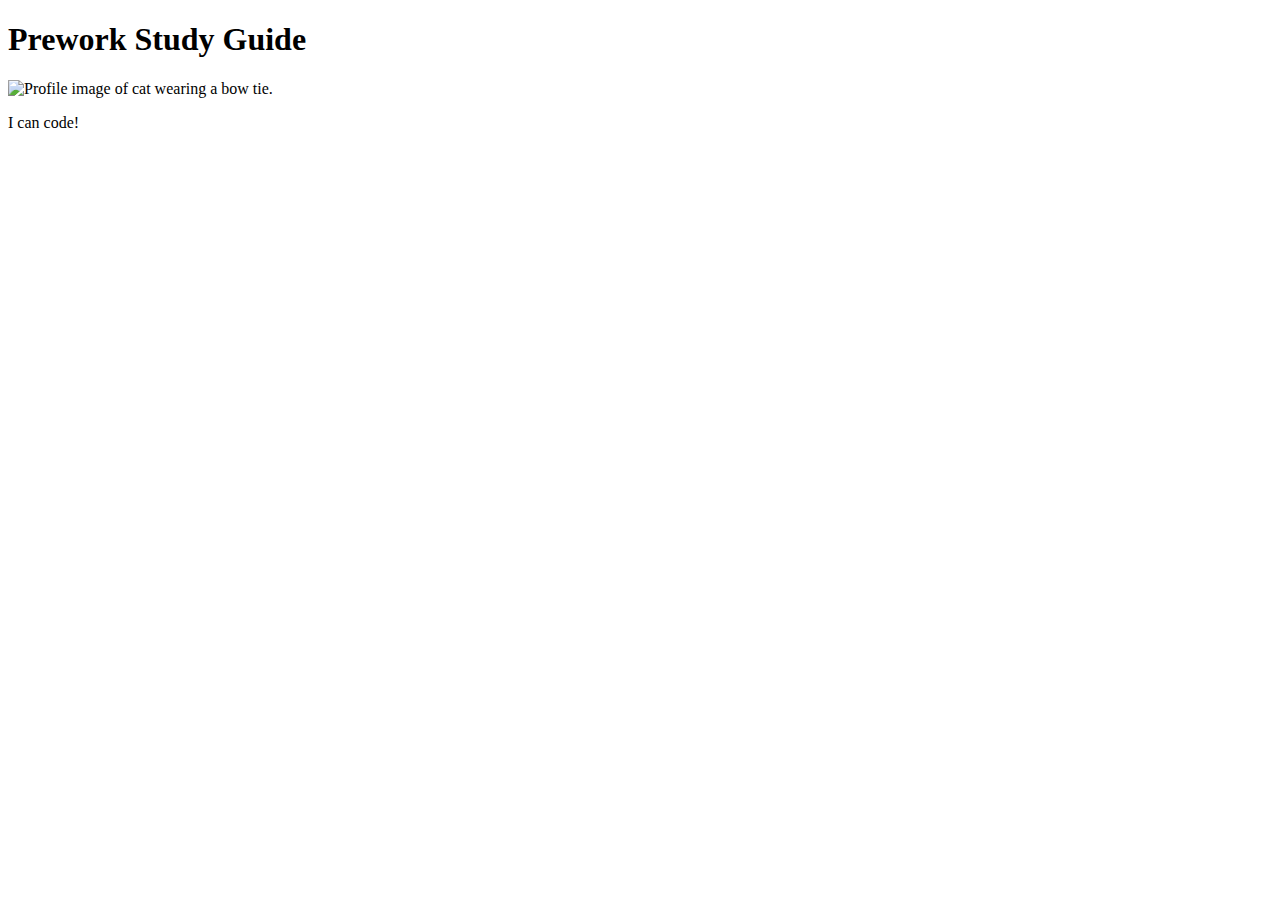
==== assets/index.html @ ce635490 "fixed bug in html main file header" ====
<!DOCTYPE html>
<html lang="en">
  <head>
    <meta charset="UTF-8" />
    <meta http-equiv="X-UA-Compatible" content="IE=edge" />
    <meta name="viewport" content="width=device-width, initial-scale=1.0" />
    <title>Prework Study Guide</title>
  </head>
  <body>
    <header id="header">
      <h1>Prework Study Guide</h1>
      <img src="./assets/bowtie-cat.png" alt="Profile image of cat wearing a bow tie." />
    </header>
    <main>
      <!-- Student code goes here -->
    </main>

    <footer>
      <p>I can code!</p>
    </footer>
  </body>
</html>
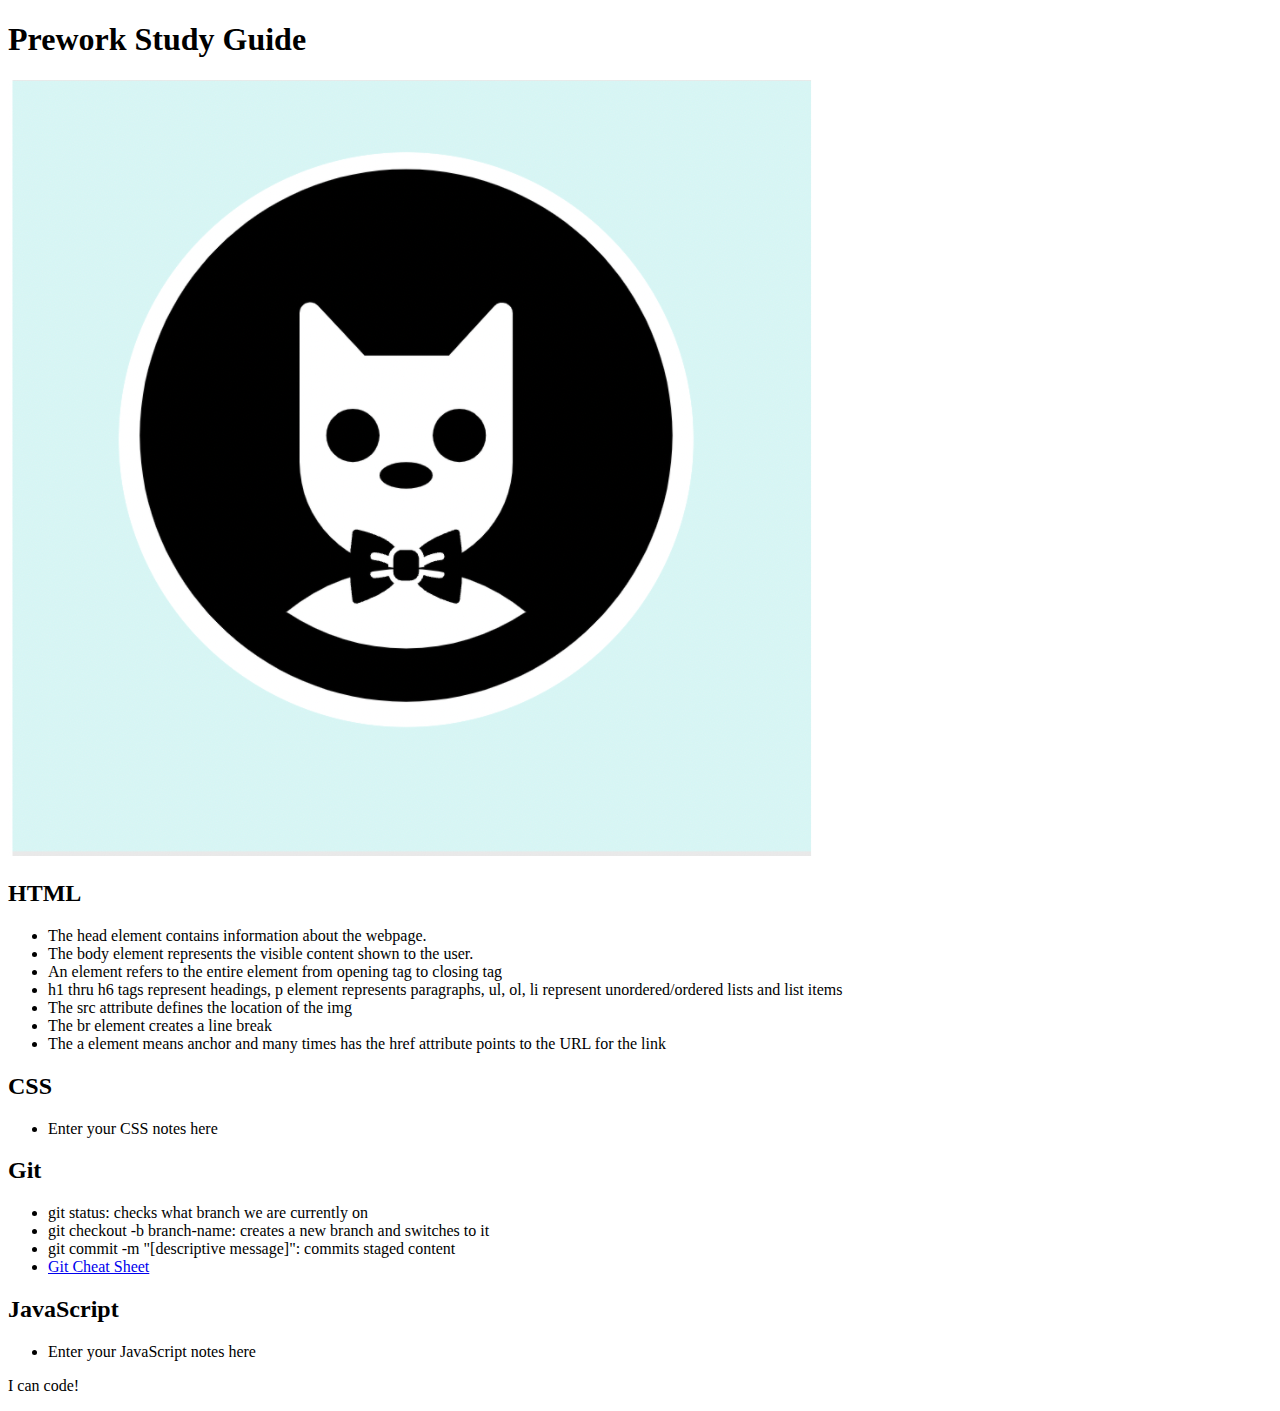
==== commit 6b4fef25: "added code to HTML file" ====
--- a/assets/index.html
+++ b/assets/index.html
@@ -9,10 +9,48 @@
   <body>
     <header id="header">
       <h1>Prework Study Guide</h1>
-      <img src="./assets/bowtie-cat.png" alt="Profile image of cat wearing a bow tie." />
+      <img src="./bowtie-cat.png" alt="Profile image of cat wearing a bow tie." />
     </header>
     <main>
-      <!-- Student code goes here -->
+      <section class="card" id="html-section">
+        <h2>HTML</h2>    
+        <ul>
+          <li>The head element contains information about the webpage.</li>
+          <li>The body element represents the visible content shown to the user.</li>
+          <li>An element refers to the entire element from opening tag to closing tag</li>
+          <li>h1 thru h6 tags represent headings, p element represents paragraphs, ul, ol, li represent unordered/ordered lists and list items</li>
+          <li>The src attribute defines the location of the img</li>
+          <li>The br element creates a line break</li>
+          <li>The a element means anchor and many times has the href attribute points to the URL for the link</li>
+        </ul>  
+      </section>
+
+
+      <section class="card" id="css-section">
+        <h2>CSS</h2>
+          <ul>
+            <li>Enter your CSS notes here</li>
+          </ul>
+      </section>
+
+
+      <section class="card" id="git-section">
+        <h2>Git</h2>
+          <ul>
+            <li> git status: checks what branch we are currently on</li>
+            <li> git checkout -b branch-name: creates a new branch and switches to it</li>
+            <li> git commit -m "[descriptive message]": commits staged content</li>
+            <li><a href="https://education.github.com/git-cheat-sheet-education.pdf">Git Cheat Sheet</a></li>
+          </ul>
+      </section>
+
+
+      <section class="card" id="javascript-section">
+        <h2>JavaScript</h2>
+          <ul>
+            <li>Enter your JavaScript notes here</li>
+          </ul>
+      </section>
     </main>
 
     <footer>
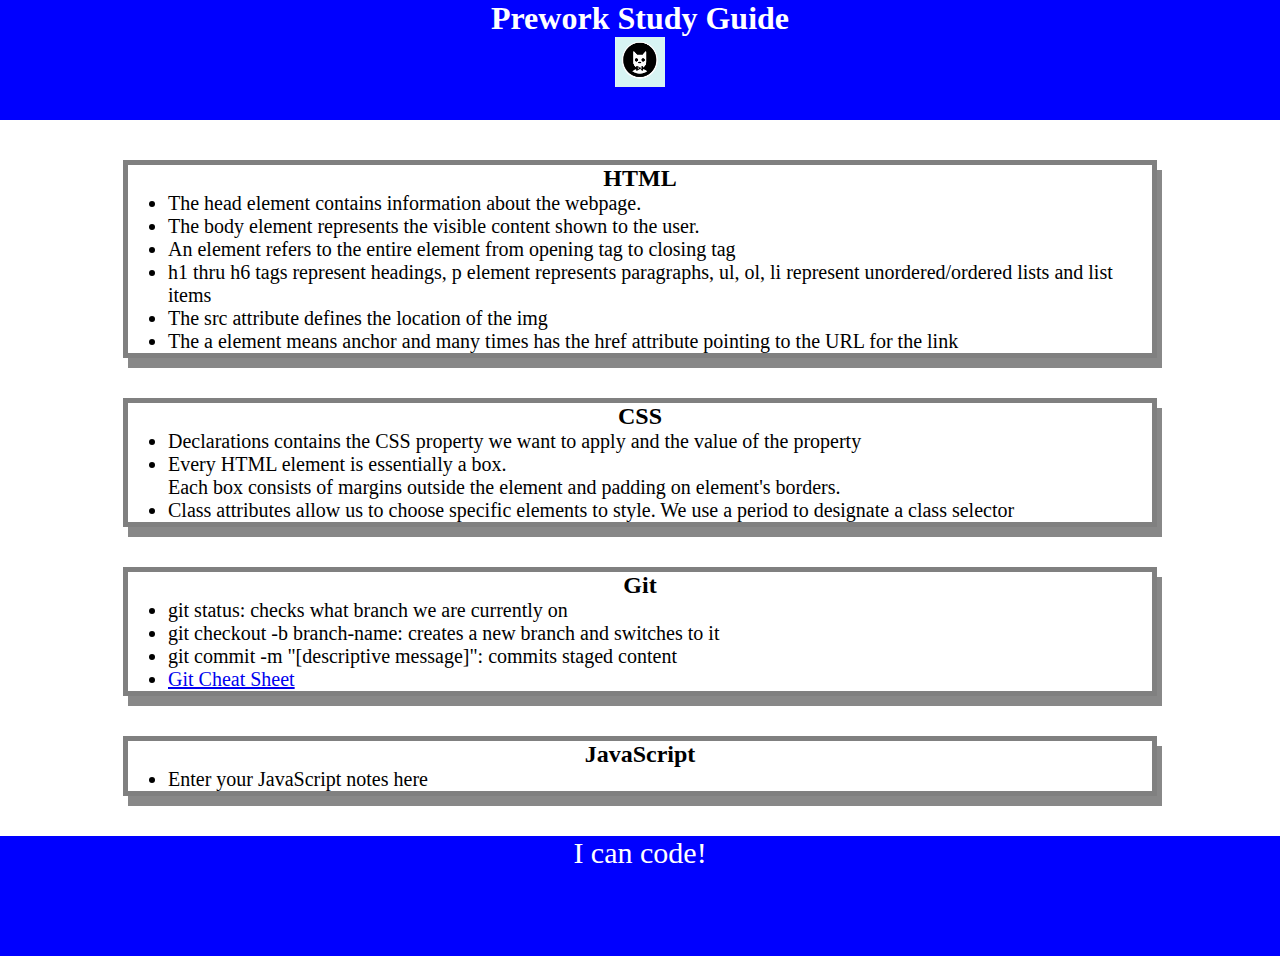
==== commit 6815248e: "added CSS to project" ====
--- a/assets/index.html
+++ b/assets/index.html
@@ -4,6 +4,7 @@
     <meta charset="UTF-8" />
     <meta http-equiv="X-UA-Compatible" content="IE=edge" />
     <meta name="viewport" content="width=device-width, initial-scale=1.0" />
+    <link rel="stylesheet" href="./style.css" />
     <title>Prework Study Guide</title>
   </head>
   <body>
@@ -20,8 +21,7 @@
           <li>An element refers to the entire element from opening tag to closing tag</li>
           <li>h1 thru h6 tags represent headings, p element represents paragraphs, ul, ol, li represent unordered/ordered lists and list items</li>
           <li>The src attribute defines the location of the img</li>
-          <li>The br element creates a line break</li>
-          <li>The a element means anchor and many times has the href attribute points to the URL for the link</li>
+          <li>The a element means anchor and many times has the href attribute pointing to the URL for the link</li>
         </ul>  
       </section>
 
@@ -29,7 +29,9 @@
       <section class="card" id="css-section">
         <h2>CSS</h2>
           <ul>
-            <li>Enter your CSS notes here</li>
+            <li>Declarations contains the CSS property we want to apply and the value of the property</li>
+            <li>Every HTML element is essentially a box. <br> Each box consists of margins outside the element and padding on element's borders.</li>
+            <li>Class attributes allow us to choose specific elements to style. We use a period to designate a class selector</li>
           </ul>
       </section>
 
--- a/assets/style.css
+++ b/assets/style.css
@@ -0,0 +1,40 @@
+* {
+    margin: 0;
+    padding: 0;
+}
+
+header, footer {
+    width: 100%;
+    height: 120px;
+    background-color: blue;
+    color: white;
+}
+
+h1, h2 {
+    text-align: center;
+}
+
+img {
+    display: block;
+    height: 50px;
+    width: 50px;
+    margin-left: auto;
+    margin-right: auto;
+}
+
+ul {
+    padding-left: 40px;
+    font-size: 20px;
+}
+
+p {
+    text-align: center;
+    font-size: 30px;
+}   
+
+.card {
+    width: 80%;
+    margin: 40px auto;
+    border: 5px solid gray;
+    box-shadow: 5px 10px #888888;
+}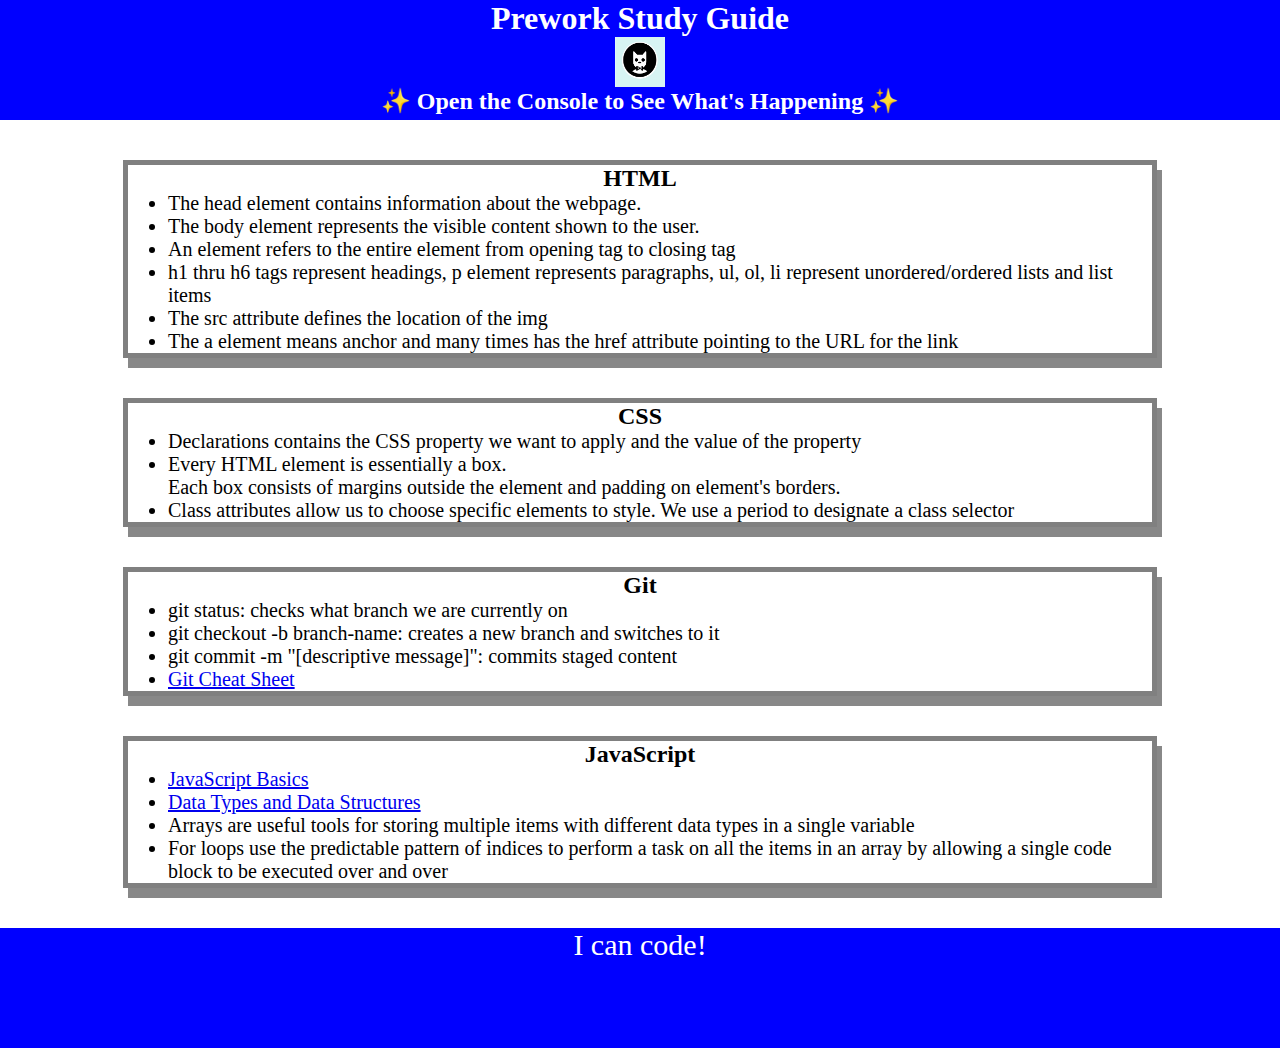
==== commit 7e1ced29: "added JS to project" ====
--- a/assets/index.html
+++ b/assets/index.html
@@ -11,6 +11,7 @@
     <header id="header">
       <h1>Prework Study Guide</h1>
       <img src="./bowtie-cat.png" alt="Profile image of cat wearing a bow tie." />
+      <h2>✨ Open the Console to See What's Happening ✨</h2>
     </header>
     <main>
       <section class="card" id="html-section">
@@ -50,7 +51,10 @@
       <section class="card" id="javascript-section">
         <h2>JavaScript</h2>
           <ul>
-            <li>Enter your JavaScript notes here</li>
+            <li><a href="https://developer.mozilla.org/en-US/docs/Learn/Getting_started_with_the_web/JavaScript_basics">JavaScript Basics</a></li>
+            <li> <a href="https://developer.mozilla.org/en-US/docs/Web/JavaScript/Data_structures">Data Types and Data Structures</a></li>
+            <li>Arrays are useful tools for storing multiple items with different data types in a single variable</li>
+            <li>For loops use the predictable pattern of indices to perform a task on all the items in an array by allowing a single code block to be executed over and over</li>
           </ul>
       </section>
     </main>
@@ -58,5 +62,6 @@
     <footer>
       <p>I can code!</p>
     </footer>
+    <script src="./script.js"></script>
   </body>
 </html>
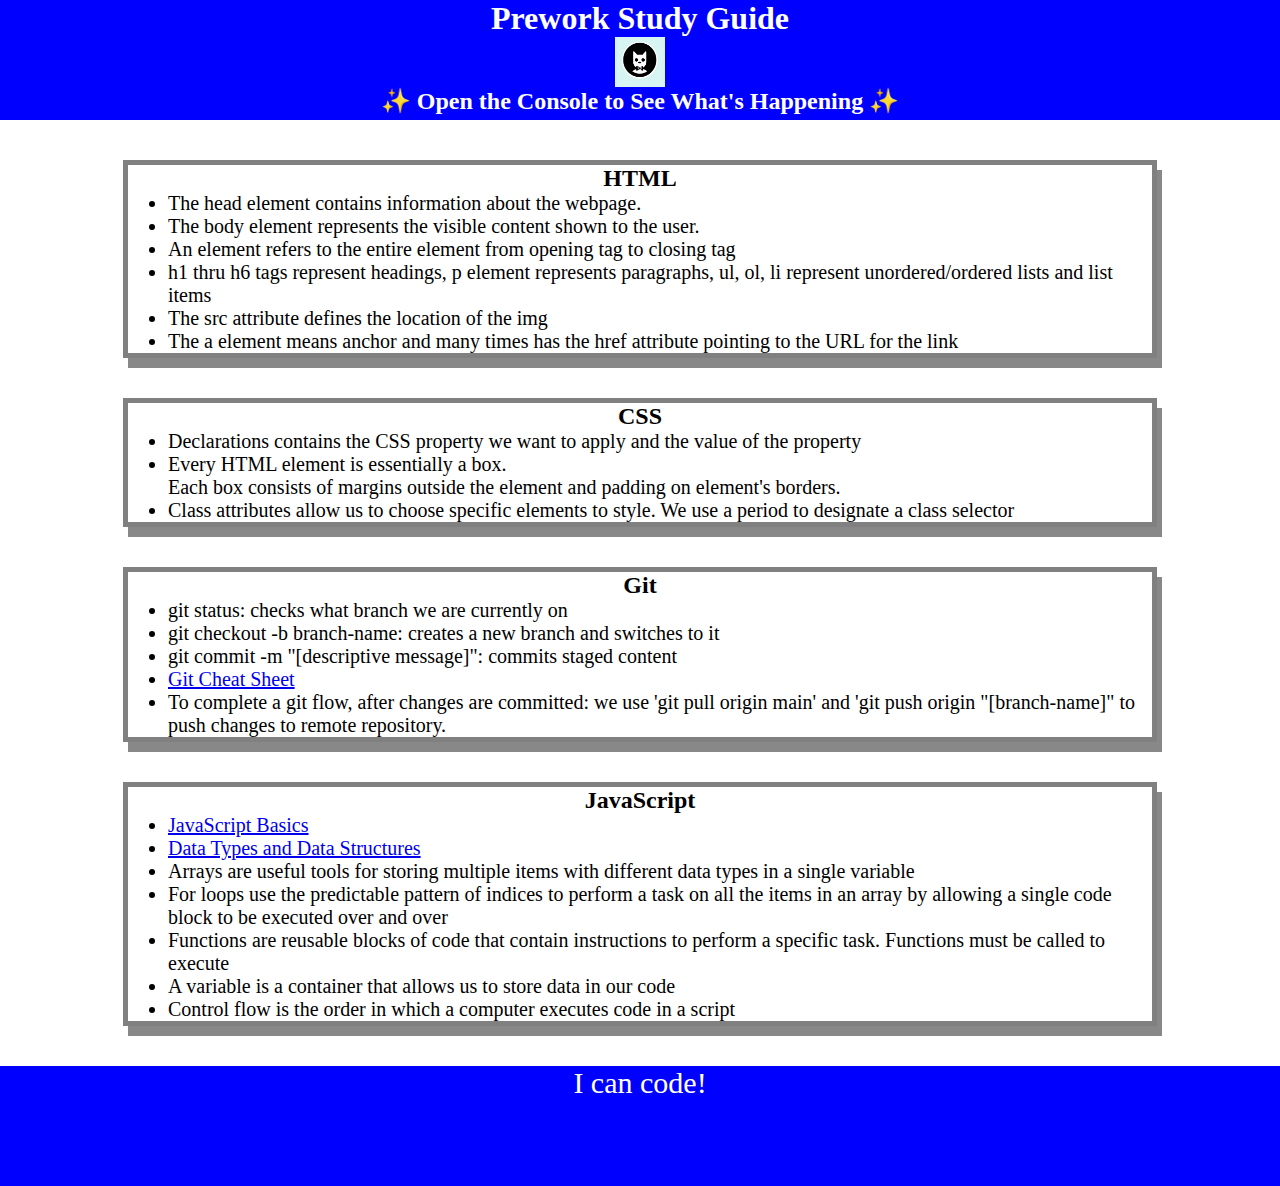
==== commit 035e0bca: "added JS logic" ====
--- a/assets/index.html
+++ b/assets/index.html
@@ -44,6 +44,7 @@
             <li> git checkout -b branch-name: creates a new branch and switches to it</li>
             <li> git commit -m "[descriptive message]": commits staged content</li>
             <li><a href="https://education.github.com/git-cheat-sheet-education.pdf">Git Cheat Sheet</a></li>
+            <li>To complete a git flow, after changes are committed: we use 'git pull origin main' and 'git push origin "[branch-name]" to push changes to remote repository.</li>
           </ul>
       </section>
 
@@ -55,6 +56,9 @@
             <li> <a href="https://developer.mozilla.org/en-US/docs/Web/JavaScript/Data_structures">Data Types and Data Structures</a></li>
             <li>Arrays are useful tools for storing multiple items with different data types in a single variable</li>
             <li>For loops use the predictable pattern of indices to perform a task on all the items in an array by allowing a single code block to be executed over and over</li>
+            <li>Functions are reusable blocks of code that contain instructions to perform a specific task. Functions must be called to execute</li>
+            <li>A variable is a container that allows us to store data in our code</li>
+            <li>Control flow is the order in which a computer executes code in a script</li>
           </ul>
       </section>
     </main>
